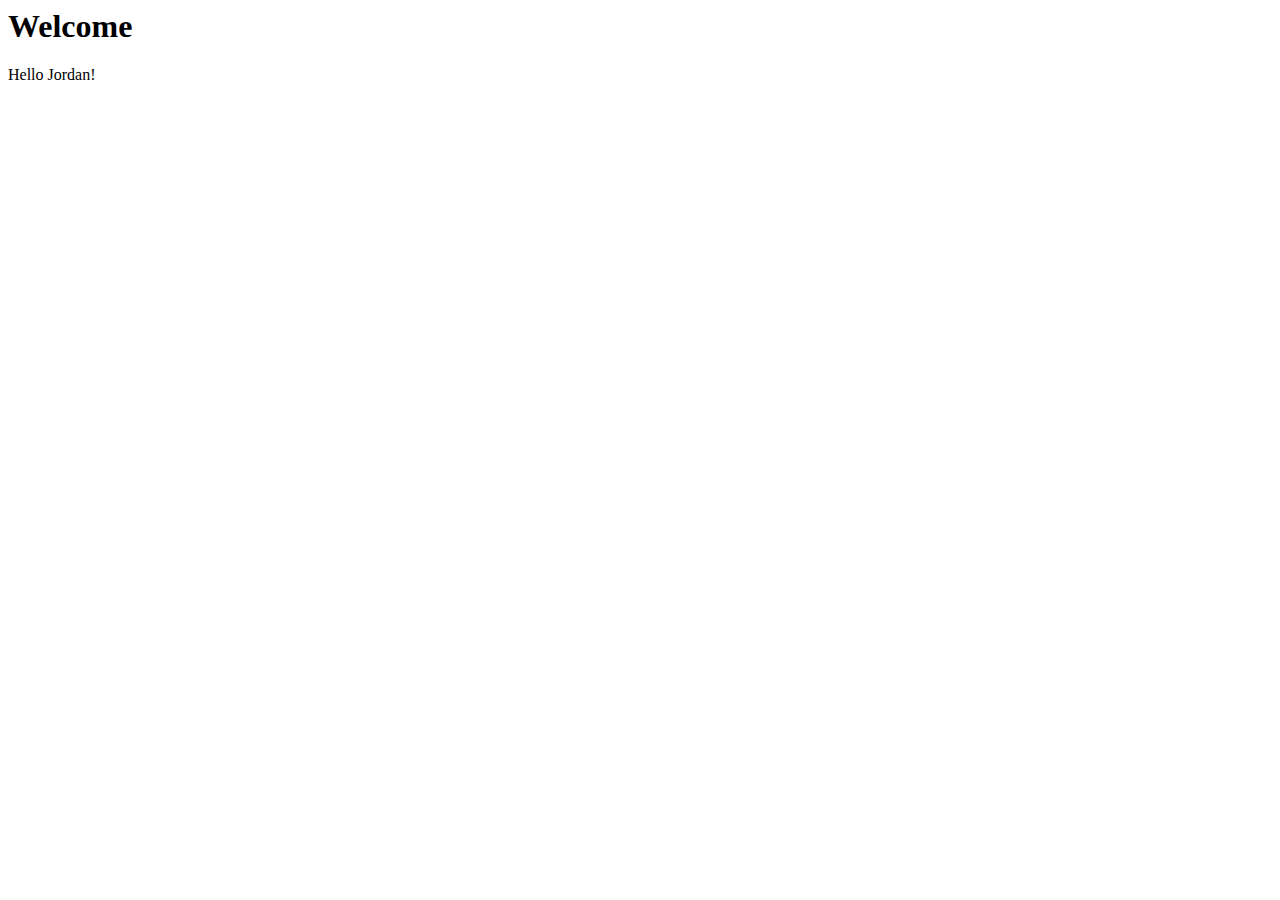
==== index.html @ 4ef26160 "Initial commit" ====
<html>
<head>
    <meta name="viewport" content="width=device-width, initial-scale=1">
    <!--
    <title>Skeleton</title>
    <meta property="og:title" content="Skeleton" />
    <meta property="og:description" content="Description" />
    <meta property="og:type" content="website" />
    <meta property="og:url" content="http://example.com" />
    <meta property="og:image" content="http://example.com/image.jpg" />
    <link href="favicon.ico" rel="icon" type="image/x-icon" />
    -->
    <link rel="stylesheet" type="text/css" href="css/style.css" >
    <style>
        /* Some CSS here */
    </style>
</head>
<body>
    <h1>Welcome</h1>
    <p id='greeting'></p>
    <!--
    <script language="javascript" src="https://cdnjs.cloudflare.com/ajax/libs/jquery/3.0.0-alpha1/jquery.js"></script>
    <script language="javascript" src="https://cdnjs.cloudflare.com/ajax/libs/underscore.js/1.8.3/underscore.js"></script>
    <script language="javascript" src="https://cdnjs.cloudflare.com/ajax/libs/backbone.js/1.2.3/backbone.js"></script>
    <script language="javascript" src="https://cdnjs.cloudflare.com/ajax/libs/backbone.marionette/2.4.3/backbone.marionette.js"></script>
    -->
    <script language="javascript" src="js/main.js"></script>
    <script>
        // Some JavaScript here
        document.getElementById('greeting').innerHTML = greet('Jordan');
    </script>
</body>
</html>
---- css/style.css ----
/* Some CSS here */
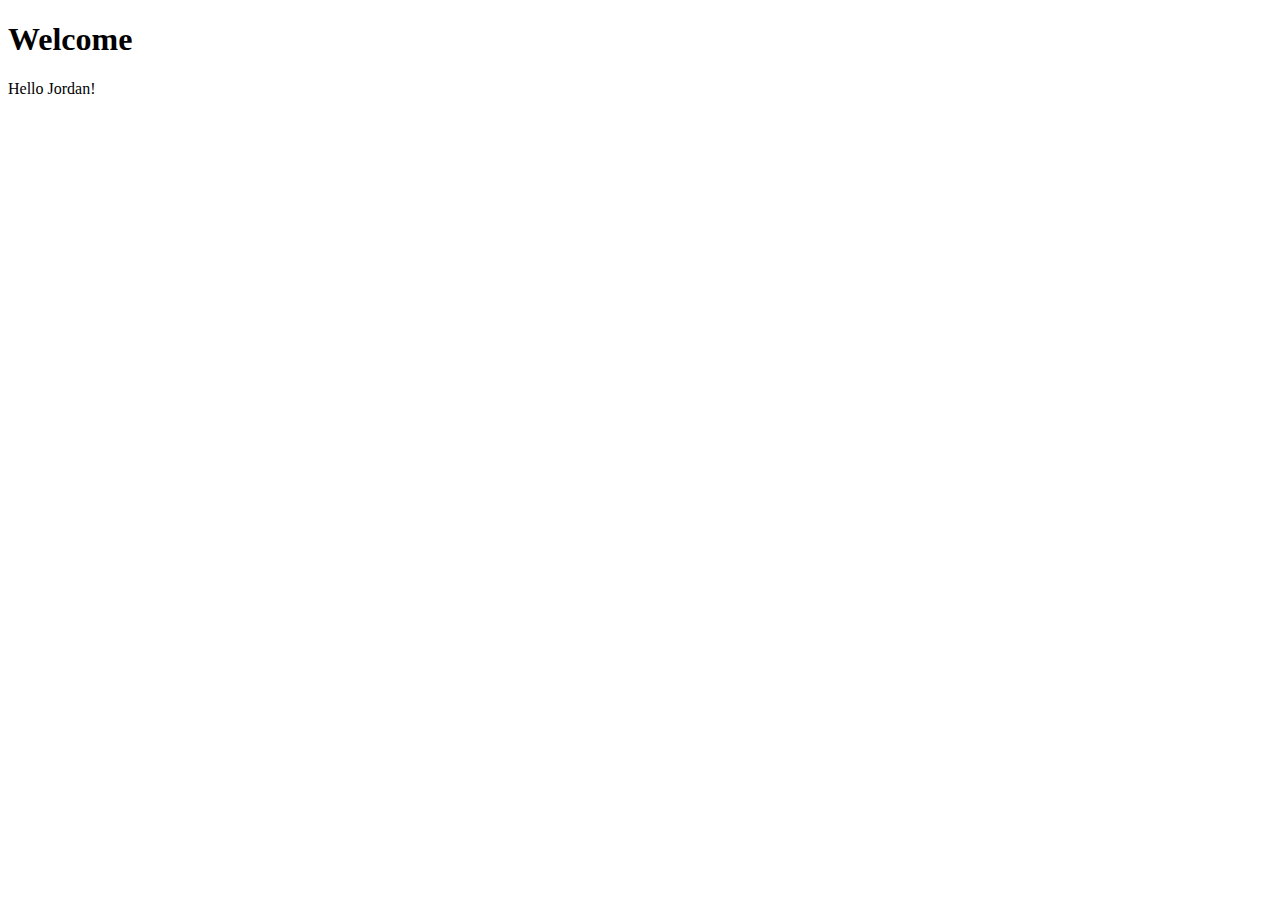
==== commit f474a35e: "Some improvements" ====
--- a/index.html
+++ b/index.html
@@ -1,5 +1,7 @@
+<!doctype html>
 <html>
 <head>
+    <meta charset="utf-8">
     <meta name="viewport" content="width=device-width, initial-scale=1">
     <!--
     <title>Skeleton</title>
--- a/css/style.css
+++ b/css/style.css
@@ -1 +1,10 @@
 /* Some CSS here */
+
+/* Mobile phones in landscape or smaller tablets */
+@media screen and (min-width: 28.75em) {
+    /* ... */
+}
+/* Larger displays *//
+@media screen and min-width: 40.5em) {
+    /* ... */
+}
